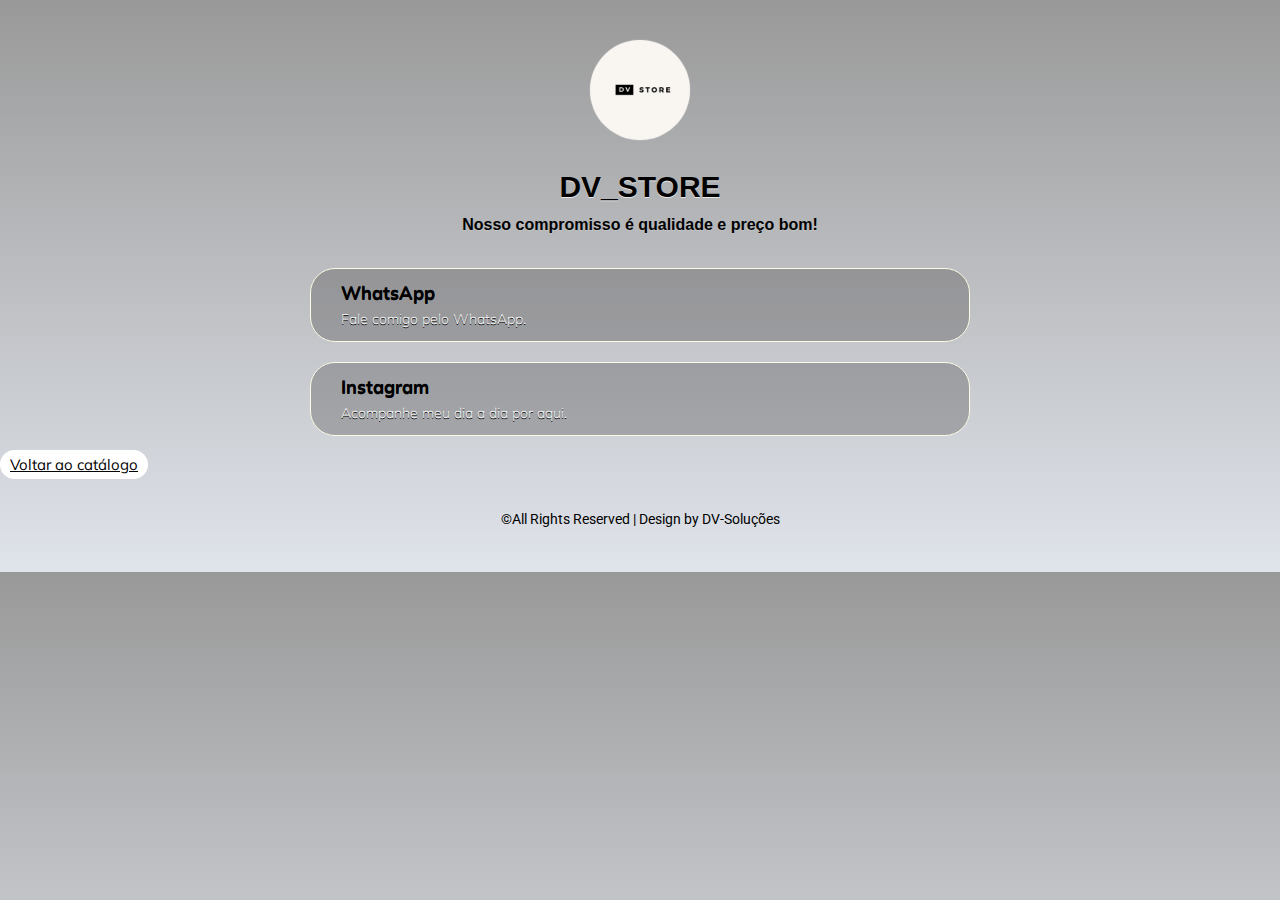
==== LinkTree/linktree.html @ 2bdd8ca0 "Add files via upload" ====
<!DOCTYPE html>
<html lang="pt">
<head>
    <meta charset="UTF-8">
    <meta http-equiv="X-UA-Compatible" content="IE=edge">
    <meta name="viewport" content="width=device-width, initial-scale=1.0">
    <link rel="shortcut icon" href="img/icon.ico">
    <title>DV STORE</title>

    <link href="https://fonts.googleapis.com/css2?family=Montserrat&family=Raleway:wght@100&display=swap" rel="stylesheet">
    <link href="https://fonts.googleapis.com/css2?family=Roboto&display=swap" rel="stylesheet">
    <link href="https://fonts.googleapis.com/css2?family=Mulish:wght@200&display=swap" rel="stylesheet">
    
    <link rel="stylesheet" href="style.css">
</head>

<body>
    <header>
        <div class="porfile">
            <img src="./img/Black Calligraphy Swirl Line Name Initial Logo.png" alt="Logo" class="logo">
            <h1>DV_STORE</h1>
            <h3>Nosso compromisso é qualidade e preço bom!</h3>
        </div>    
    </header>
        
    <section class="container">
        <ul class="link-list">
            <li>
                <a href="https://wa.me/5532999767716" class="button">
                    WhatsApp
                    <span>Fale comigo pelo WhatsApp.</span>
                </a>
            </li>
            <li>
                <a href="https://www.instagram.com/danielvictor_26/"class="button">
                    Instagram
                    <span>Acompanhe meu dia a dia por aqui.</span>
                </a>
            </li>
        </ul>
    </section>
    <div>
    <a class="botao" href="/index.html">Voltar ao catálogo</a> 
    </div>
    <footer>
        ©All Rights Reserved | Design by DV-Soluções
    </footer>

</body>
</html>
---- LinkTree/style.css ----
/* http://meyerweb.com/eric/tools/css/reset/
   v2.0 | 20110126
   License: none (public domain)
*/
html, body, div, span, applet, object, iframe,
h1, h2, h3, h4, h5, h6, p, blockquote, pre,
a, abbr, acronym, address, big, cite, code,
del, dfn, em, img, ins, kbd, q, s, samp,
small, strike, b, sub, sup, tt, var,
b, u, i, center,
dl, dt, dd, ol, ul, li,
fieldset, form, label, legend,
table, caption, tbody, tfoot, thead, tr, th, td,
article, aside, canvas, details, embed,
figure, figcaption, footer, header, hgroup,
menu, nav, output, ruby, section, summary,
time, mark, audio, video {
	margin: 0;
	padding: 0;
	border: 0;
	font-size: 100%;
	font: inherit;
	vertical-align: baseline;
}
/* HTML5 display-role reset for older browsers */
article, aside, details, figcaption, figure,
footer, header, hgroup, menu, nav, section {
	display: block;
}
body {
	line-height: 1;
}
ol, ul {
	list-style: none;
}
blockquote, q {
	quotes: none;
}
blockquote:before, blockquote:after,
q:before, q:after {
	content: '';
	content: none;
}
table {
	border-collapse: collapse;
	border-spacing: 0;
}

/*===================================================*/

body{
    color: rgb(0, 0, 0);
    background: #5c5e63;  /* fallback for old browsers */
    background: -webkit-linear-gradient(to top, #e0e2e6, #a1a0a0);
    background: linear-gradient(to top , #e0e4eb, #999999);
    background-repeat:round;
    font-family: 'Mulish', sans-serif;
}

.container{
    margin: auto;
    justify-content: center;
    max-width: 700px;
}

.porfile{
    text-align: center;
    margin-top: 40px;
}

.logo{
    width: 100px;
    border-radius: 50%;
    box-shadow: 0px 0px 1px white;
}

h1{
    font-family:Verdana, Geneva, Tahoma, sans-serif;
    font-weight: bolder;
    font-size: 30px;
    margin-top: 30px;
    margin-bottom: 15px;
    text-shadow: rgb(230, 230, 230) 0px 1px 0px;
}
    
h3{
    font-family:Verdana, Geneva, Tahoma, sans-serif;
    font-size: 16px;
    font-weight: bold;
    margin-bottom: 15px;
    margin-bottom: 35px;
    text-shadow: rgb(195, 196, 197) 0px 1px 0px;
}

p{
    margin: 10px;
    line-height: 20px;
    text-align: justify;
}

/*==== LISTA ===================*/

.link-list{   
    list-style: none;
}

.link-list li{
    margin: 20px 20px;  
}

.link-list li a{
    display: block;
    background: rgba(34, 33, 33, 0.25);
    border: solid 1px rgb(252, 251, 229);    

    padding: 15px  30px;
    border-radius: 25px;
    text-decoration: none;
    color: #000000;
    text-shadow: rgb(0, 0, 0) 0px 0.5px 0px;
    font-weight: bold;
    font-size: 18px;
}
span{
    color: #000000;
}
.link-list li a span{
    display: block;
    margin-top: 10px;
    font-family: 'Mulish', Times, serif;
    color: rgb(255, 255, 255);
    text-shadow: rgb(0, 0, 0) 0px 0.5px 0px;
    font-weight: 300;
    font-size: 14px;
}
.button:hover{
    background-color: #666666;
}
/*=======================================================*/

.video{
    border-radius: 5px;
    margin-top: 10px;
    margin-bottom: 10px;
    width: 100%;
    height: 230px;
}

.voltar{
    margin-top: 25px;
    width: 140px;
    display: block;
    margin-left: auto;
    margin-right:auto; 
}

footer{
    bottom: 0;  
    position: static;
    width: 100%;
    height: 30px;
    font-size: 14px; 
    font-family: 'Roboto', sans-serif;
    text-align: center;    
    margin-top: 40px;
    margin-bottom: 30px;
    color: white;
} 
.botao{
    font-size: 15px;
    padding: 5px 10px;
    margin-bottom: 30px;
    color: #000000;
    border-radius: 20px;
    background-color: #FFFFFF;
}
.botao:hover{
    background-color: #b6b6b6;
}
    
/* This code is generated by: https://webdesign-assistant.com */
@import url('https://fonts.googleapis.com/css?family=Oxygen');

#button{
    text-decoration: none;
    font-size: 20px;
    border: none;
    color: #FFFFFF;
    font-family: 'Roboto' sans-serif;
    background: linear-gradient(to bottom, #6089ccb7, #373b446b);
    border-radius: 25px;
    padding:5px;
    margin-top: 25px;
    width: 200px;
    display: block;
    margin-left: auto;
    margin-right:auto;
    text-align: center; 
    text-shadow: 0px 1px 2px #000000;
    -webkit-transition: all 0.19s ease;
    -moz-transition: all 0.19s ease;
    -o-transition: all 0.19s ease;
    transition: all 0.19s ease;
}

#button:hover{
    font-weight: bolder;
    opacity: 0.9;
    background: linear-gradient(to bottom, #819cc7, #373B44);
    box-shadow: 0px 1px 2px #000000;
}
footer{
    color: #000000;
}
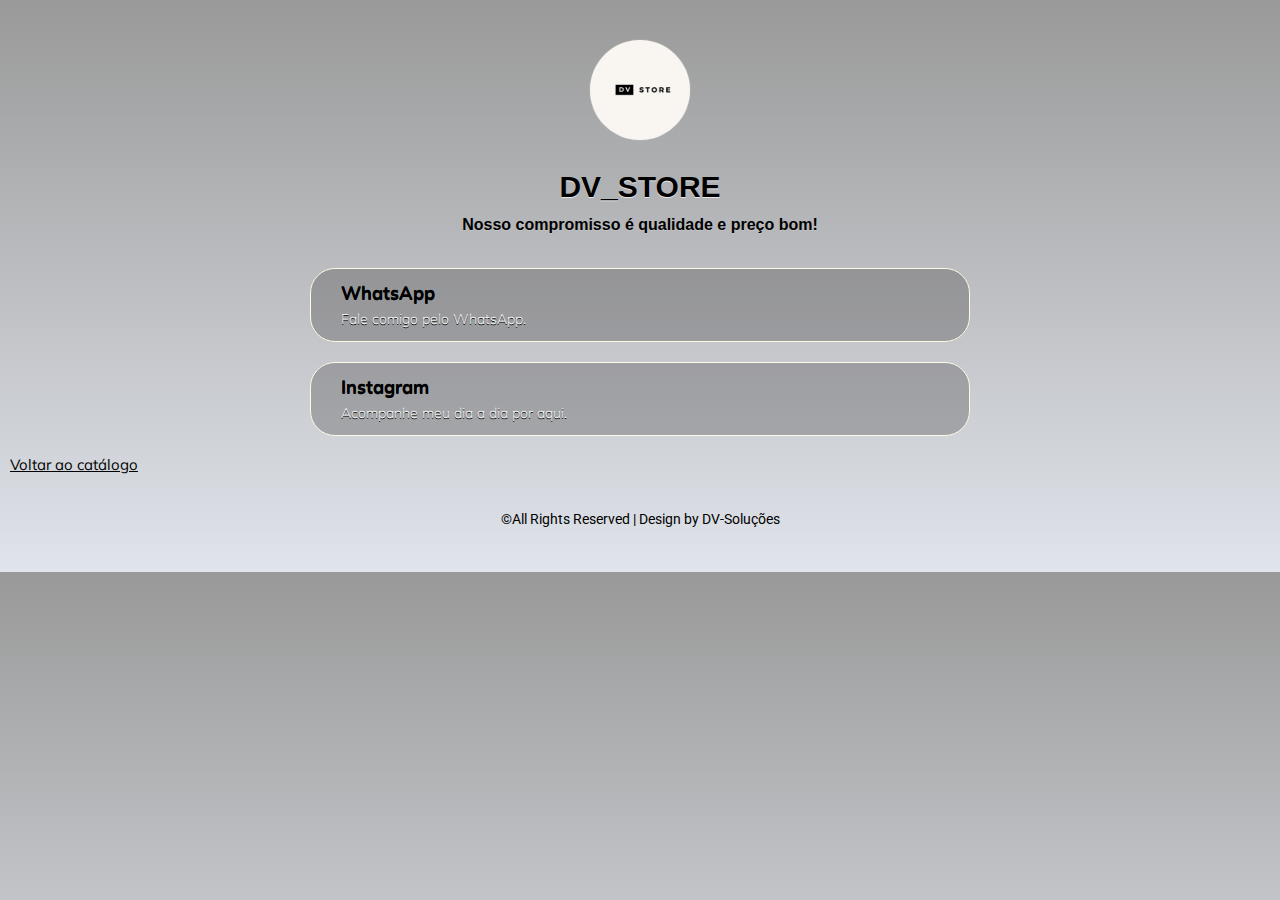
==== commit d311c471: "Update linktree.html" ====
--- a/LinkTree/linktree.html
+++ b/LinkTree/linktree.html
@@ -4,7 +4,7 @@
     <meta charset="UTF-8">
     <meta http-equiv="X-UA-Compatible" content="IE=edge">
     <meta name="viewport" content="width=device-width, initial-scale=1.0">
-    <link rel="shortcut icon" href="img/icon.ico">
+    <link rel="shortcut icon" href="./img/logo_rosto-removebg-preview.png">
     <title>DV STORE</title>
 
     <link href="https://fonts.googleapis.com/css2?family=Montserrat&family=Raleway:wght@100&display=swap" rel="stylesheet">
--- a/LinkTree/style.css
+++ b/LinkTree/style.css
@@ -172,7 +172,6 @@
     margin-bottom: 30px;
     color: #000000;
     border-radius: 20px;
-    background-color: #FFFFFF;
 }
 .botao:hover{
     background-color: #b6b6b6;
@@ -211,4 +210,4 @@
 }
 footer{
     color: #000000;
-}+}
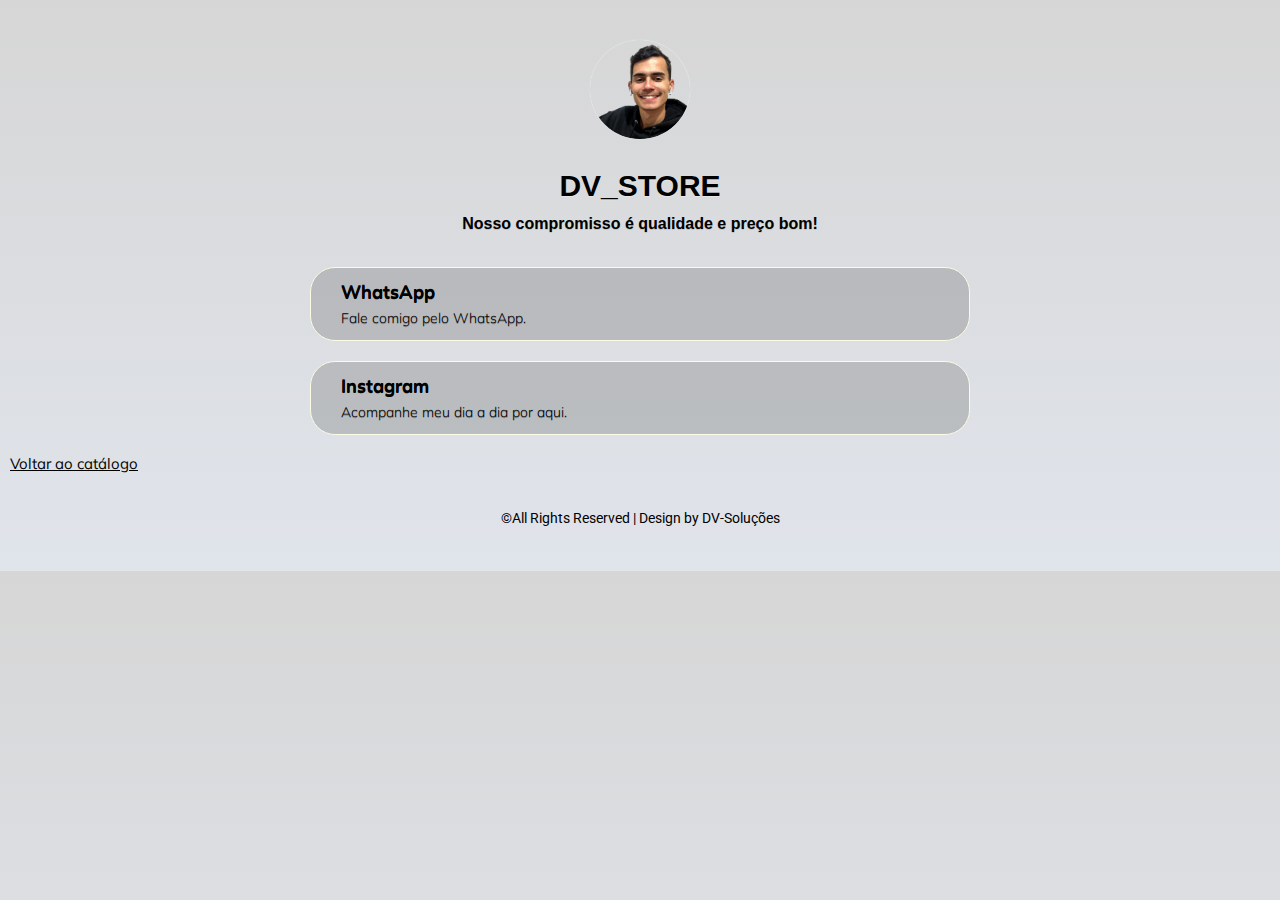
==== commit f0ac9202: "Update linktree.html" ====
--- a/LinkTree/linktree.html
+++ b/LinkTree/linktree.html
@@ -17,7 +17,7 @@
 <body>
     <header>
         <div class="porfile">
-            <img src="./img/Black Calligraphy Swirl Line Name Initial Logo.png" alt="Logo" class="logo">
+            <img src="./img/logo_rosto-removebg-preview.png" alt="Logo" class="logo">
             <h1>DV_STORE</h1>
             <h3>Nosso compromisso é qualidade e preço bom!</h3>
         </div>    
--- a/LinkTree/style.css
+++ b/LinkTree/style.css
@@ -50,9 +50,9 @@
 
 body{
     color: rgb(0, 0, 0);
-    background: #5c5e63;  /* fallback for old browsers */
-    background: -webkit-linear-gradient(to top, #e0e2e6, #a1a0a0);
-    background: linear-gradient(to top , #e0e4eb, #999999);
+    background: #bababb;  /* fallback for old browsers */
+    background: -webkit-linear-gradient(to top, #e0e2e6, #8f8f8f);
+    background: linear-gradient(to top , #e0e4eb, #d6d6d6);
     background-repeat:round;
     font-family: 'Mulish', sans-serif;
 }
@@ -110,7 +110,7 @@
 
 .link-list li a{
     display: block;
-    background: rgba(34, 33, 33, 0.25);
+    background: rgba(83, 83, 83, 0.25);
     border: solid 1px rgb(252, 251, 229);    
 
     padding: 15px  30px;
@@ -128,8 +128,8 @@
     display: block;
     margin-top: 10px;
     font-family: 'Mulish', Times, serif;
-    color: rgb(255, 255, 255);
-    text-shadow: rgb(0, 0, 0) 0px 0.5px 0px;
+    color: rgb(0, 0, 0);
+    text-shadow: rgb(139, 139, 139) 0px 0.5px 0px;
     font-weight: 300;
     font-size: 14px;
 }
@@ -172,6 +172,7 @@
     margin-bottom: 30px;
     color: #000000;
     border-radius: 20px;
+
 }
 .botao:hover{
     background-color: #b6b6b6;
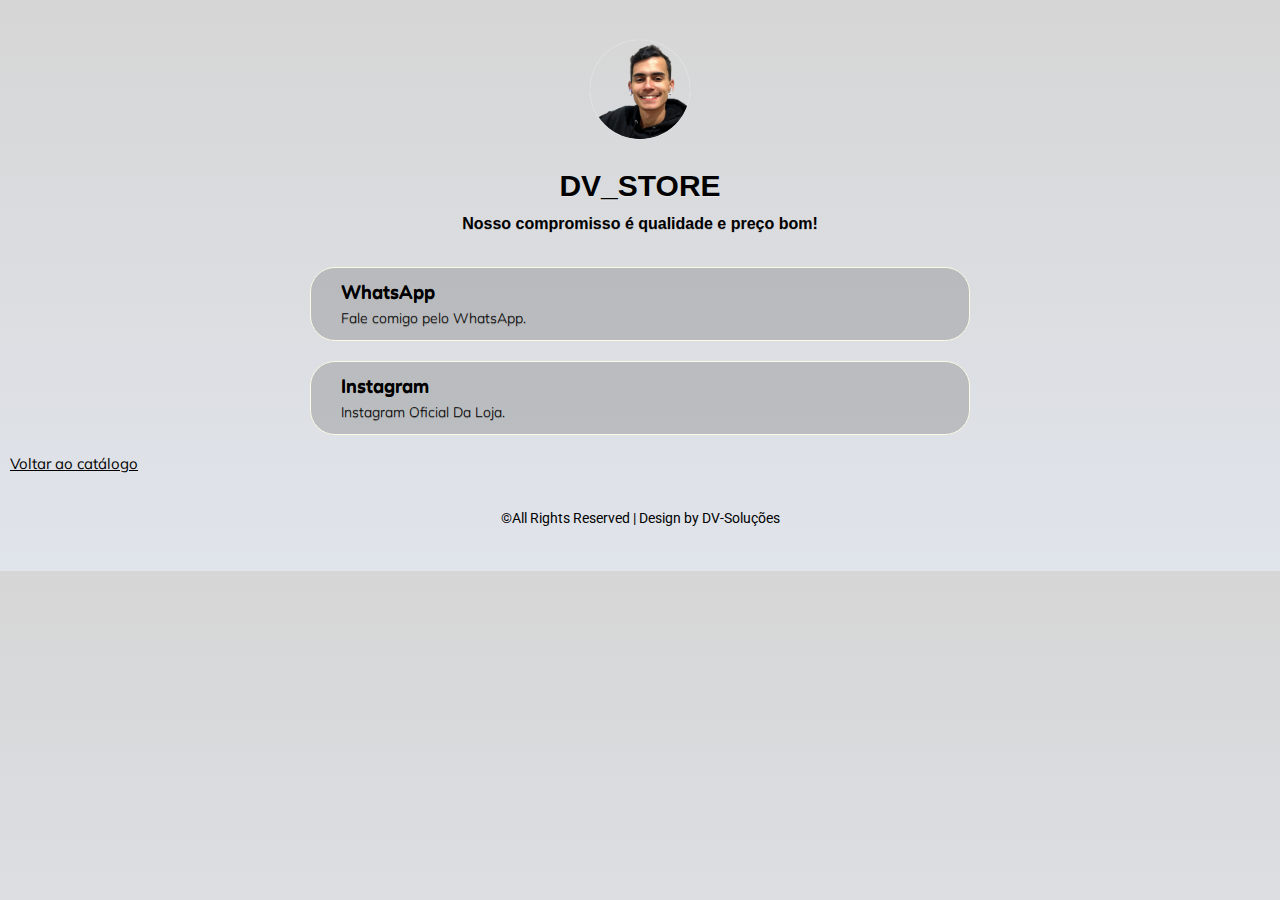
==== commit 8698a3a6: "Update linktree.html" ====
--- a/LinkTree/linktree.html
+++ b/LinkTree/linktree.html
@@ -32,9 +32,9 @@
                 </a>
             </li>
             <li>
-                <a href="https://www.instagram.com/danielvictor_26/"class="button">
+                <a href="https://www.instagram.com/_dvstore_26/"class="button">
                     Instagram
-                    <span>Acompanhe meu dia a dia por aqui.</span>
+                    <span>Instagram Oficial Da Loja.</span>
                 </a>
             </li>
         </ul>
